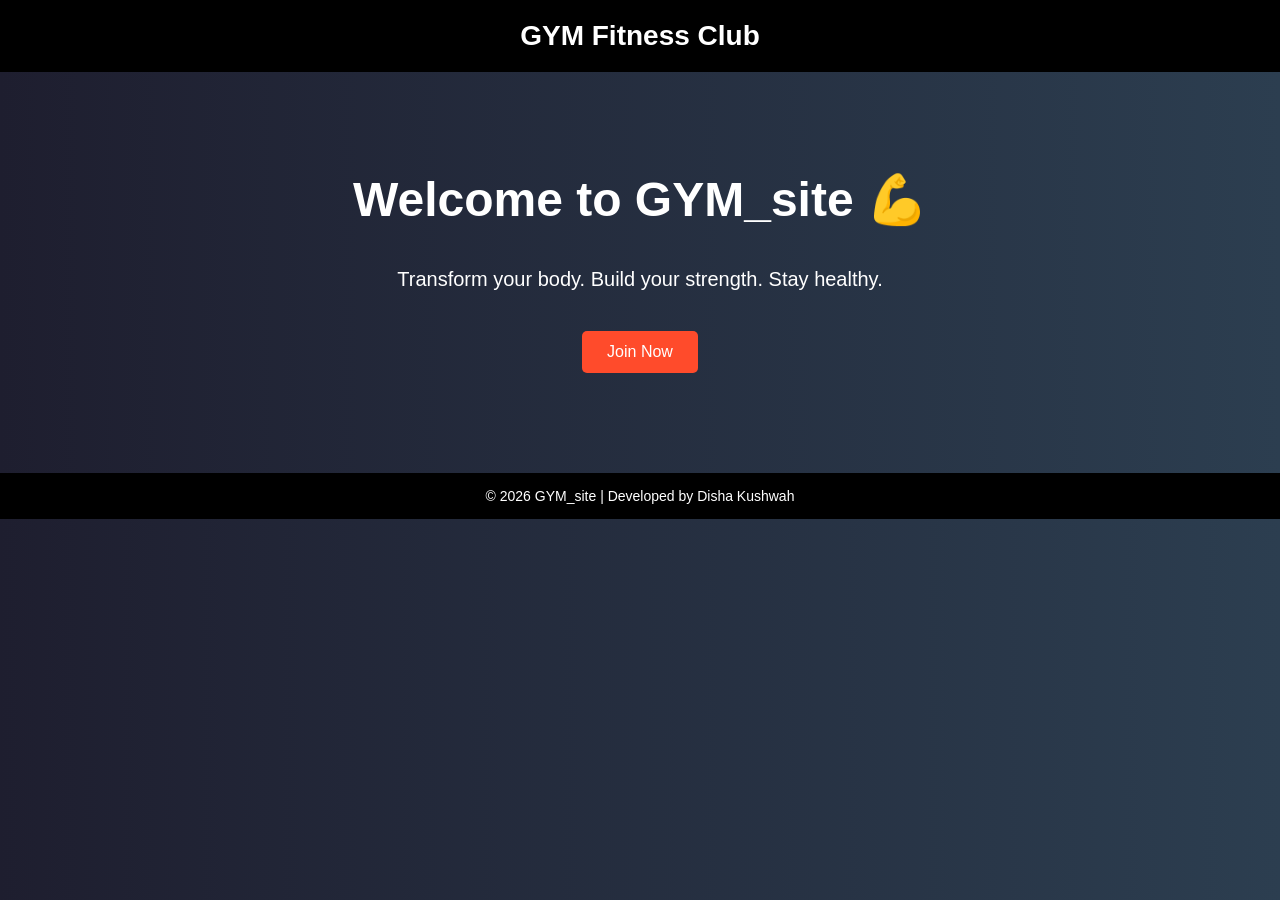
==== index.html @ d7f89a20 "Add initial HTML structure for GYM site" ====
<!DOCTYPE html>
<html lang="en">
<head>
    <meta charset="UTF-8">
    <meta name="viewport" content="width=device-width, initial-scale=1.0">
    <title>GYM Site</title>
    <style>
        body {
            margin: 0;
            font-family: Arial, sans-serif;
            background: linear-gradient(to right, #1e1e2f, #2c3e50);
            color: white;
            text-align: center;
        }
        header {
            padding: 20px;
            font-size: 28px;
            font-weight: bold;
            background: #000;
        }
        section {
            margin-top: 100px;
        }
        h1 {
            font-size: 48px;
        }
        p {
            font-size: 20px;
        }
        .btn {
            margin-top: 20px;
            padding: 12px 25px;
            font-size: 16px;
            border: none;
            background: #ff4b2b;
            color: white;
            border-radius: 5px;
            cursor: pointer;
        }
        .btn:hover {
            background: #ff416c;
        }
        footer {
            margin-top: 100px;
            padding: 15px;
            background: #000;
            font-size: 14px;
        }
    </style>
</head>
<body>

<header>
    GYM Fitness Club
</header>

<section>
    <h1>Welcome to GYM_site 💪</h1>
    <p>Transform your body. Build your strength. Stay healthy.</p>
    <button class="btn">Join Now</button>
</section>

<footer>
    © 2026 GYM_site | Developed by Disha Kushwah
</footer>

</body>
</html>
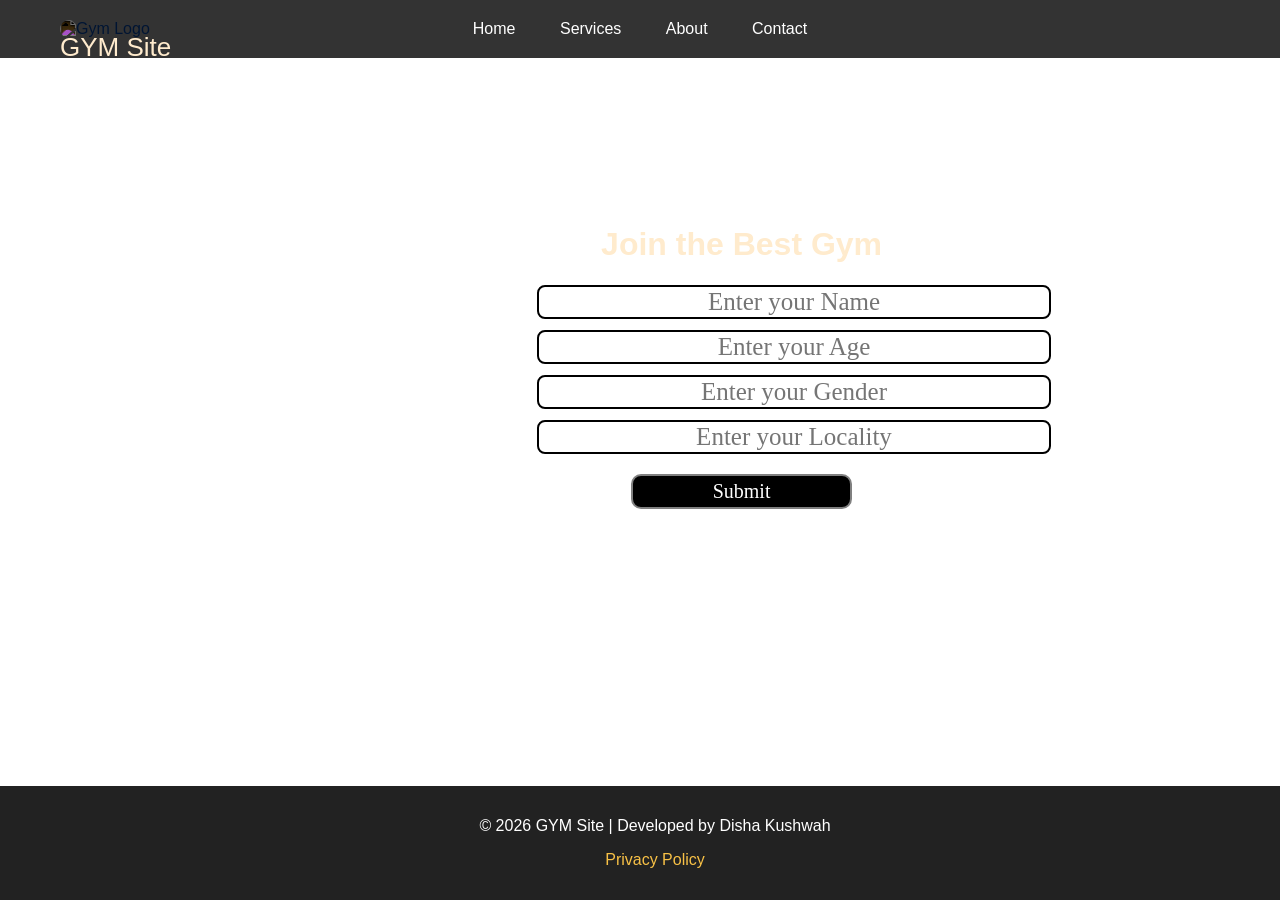
==== commit 89b0a560: "Enhance index.html with navigation and form Added navigation bar, logo section, and main content for" ====
--- a/index.html
+++ b/index.html
@@ -4,64 +4,64 @@
     <meta charset="UTF-8">
     <meta name="viewport" content="width=device-width, initial-scale=1.0">
     <title>GYM Site</title>
-    <style>
-        body {
-            margin: 0;
-            font-family: Arial, sans-serif;
-            background: linear-gradient(to right, #1e1e2f, #2c3e50);
-            color: white;
-            text-align: center;
-        }
-        header {
-            padding: 20px;
-            font-size: 28px;
-            font-weight: bold;
-            background: #000;
-        }
-        section {
-            margin-top: 100px;
-        }
-        h1 {
-            font-size: 48px;
-        }
-        p {
-            font-size: 20px;
-        }
-        .btn {
-            margin-top: 20px;
-            padding: 12px 25px;
-            font-size: 16px;
-            border: none;
-            background: #ff4b2b;
-            color: white;
-            border-radius: 5px;
-            cursor: pointer;
-        }
-        .btn:hover {
-            background: #ff416c;
-        }
-        footer {
-            margin-top: 100px;
-            padding: 15px;
-            background: #000;
-            font-size: 14px;
-        }
-    </style>
+
+    <!-- Link your CSS file -->
+    <link rel="stylesheet" href="styles.css">
 </head>
+
 <body>
 
-<header>
-    GYM Fitness Club
-</header>
+<!-- Navigation Bar -->
+<nav>
+    <ul class="menu">
+        <li><a href="#">Home</a></li>
+        <li class="dropdown">
+            <a href="#">Services</a>
+            <ul class="dropdown-menu">
+                <li><a href="#">Workout Plans</a></li>
+                <li><a href="#">Diet Plans</a></li>
+                <li><a href="#">Personal Training</a></li>
+            </ul>
+        </li>
+        <li><a href="#">About</a></li>
+        <li><a href="#">Contact</a></li>
+    </ul>
+</nav>
 
-<section>
-    <h1>Welcome to GYM_site 💪</h1>
-    <p>Transform your body. Build your strength. Stay healthy.</p>
-    <button class="btn">Join Now</button>
-</section>
+<!-- Logo section -->
+<div class="left">
+    <img src="https://cdn-icons-png.flaticon.com/512/1048/1048953.png" alt="Gym Logo">
+    <div>GYM Site</div>
+</div>
 
+<!-- Main Content -->
+<main>
+    <div class="container">
+        <h1>Join the Best Gym</h1>
+
+        <form>
+            <div class="form-group">
+                <input type="text" placeholder="Enter your Name">
+            </div>
+            <div class="form-group">
+                <input type="text" placeholder="Enter your Age">
+            </div>
+            <div class="form-group">
+                <input type="text" placeholder="Enter your Gender">
+            </div>
+            <div class="form-group">
+                <input type="text" placeholder="Enter your Locality">
+            </div>
+
+            <button class="btn">Submit</button>
+        </form>
+    </div>
+</main>
+
+<!-- Footer -->
 <footer>
-    © 2026 GYM_site | Developed by Disha Kushwah
+    <p>© 2026 GYM Site | Developed by Disha Kushwah</p>
+    <p><a href="#">Privacy Policy</a></p>
 </footer>
 
 </body>
--- a/styles.css
+++ b/styles.css
@@ -0,0 +1,146 @@
+body {
+    font-family: Arial, sans-serif;
+    margin: 0;
+    padding: 0;
+    color:blanchedalmond;
+    display: flex;
+    flex-direction: column;
+    min-height: 100vh;
+    background: url("https://img.freepik.com/premium-photo/this-photo-showcases-vast-gym-equipped-with-multitude-exercise-machines-perfect-allencompassing-fitness-routine-workout-fitness-gym-ai-generated_538213-18437.jpg");
+    background-repeat: no-repeat;
+    background-attachment: fixed;  
+    background-size: cover;
+}
+
+/* Ensures main content expands to push footer down */
+main {
+    flex: 1;
+    padding: 20px;
+    text-align: center;
+}
+
+/* Navigation Bar */
+nav {
+    background-color: #333;
+    padding: 10px 0;
+    text-align: center;
+}
+
+.menu {
+    list-style: none;
+    padding: 0;
+    margin: 0;
+}
+
+.menu li {
+    display: inline-block;
+    position: relative;
+}
+
+.menu a {
+    text-decoration: none;
+    color: white;
+    padding: 10px 20px;
+    display: block;
+}
+
+/* Dropdown Menu */
+.dropdown-menu {
+    display: none;
+    position: absolute;
+    background-color: #444;
+    min-width: 150px;
+    list-style: none;
+    padding: 0;
+    margin: 0;
+}
+
+.dropdown-menu li {
+    display: block;
+}
+
+.dropdown-menu a {
+    padding: 10px;
+    color: white;
+    display: block;
+}
+.left {
+    display: inline-block;
+    /* border: 2px solid red; */
+    position: absolute;
+    left: 60px;
+    top: 20px;}
+/* Show Dropdown on Hover */
+.dropdown:hover .dropdown-menu {
+    display: block;
+}
+
+/* Footer */
+footer {
+    background-color: #222;
+    color: white;
+    text-align: center;
+    padding: 15px;
+    width: 100%;
+    margin-top: auto;
+}
+
+footer a {
+    color: #f8c146;
+    text-decoration: none;
+}
+.left img {
+    border-radius: 80px;
+    width: 126px;
+    filter: invert(100%);
+    }
+    .left div {
+    line-height: 19px;
+    font-size: 26px;
+    text-align: center;
+    }
+    .container {
+    border: 2px solid white;
+    margin: 70px 60px;
+    padding: 55px;
+    width: 33%;
+    border-radius: 28px;
+    background: url('https://img.freepik.com/free-photo/3d-grunge-concrete-interior-with-spotlights_1048-16924.jpg');
+    background-repeat: no-repeat;
+      background-size: cover;
+      position: relative;
+      left: 400px;
+    }
+    .form-group input {
+    font-family: 'Baloo Bhai', cursive;
+    text-align: center;
+    display: block;
+    width: 508px;
+    padding: 1px;
+    border: 2px solid black;
+    margin: 11px auto;
+    font-size: 25px;
+    border-radius: 8px;
+    }
+    .container h1 {
+    text-align: center;
+    }
+    .container button {
+    display: block;
+    width: 54%;
+    margin: 20px auto;
+    }
+    .btn {
+    font-family: 'Baloo Bhai', cursive;
+    margin: 0px 9px;
+    background-color: black;
+    color: white;
+    padding: 4px 14px;
+    border: 2px solid grey;
+    border-radius: 10px;
+    font-size: 20px;
+    cursor: pointer;
+    }
+    .btn:hover {
+    background-color: rgb(31, 30, 30);
+    }
